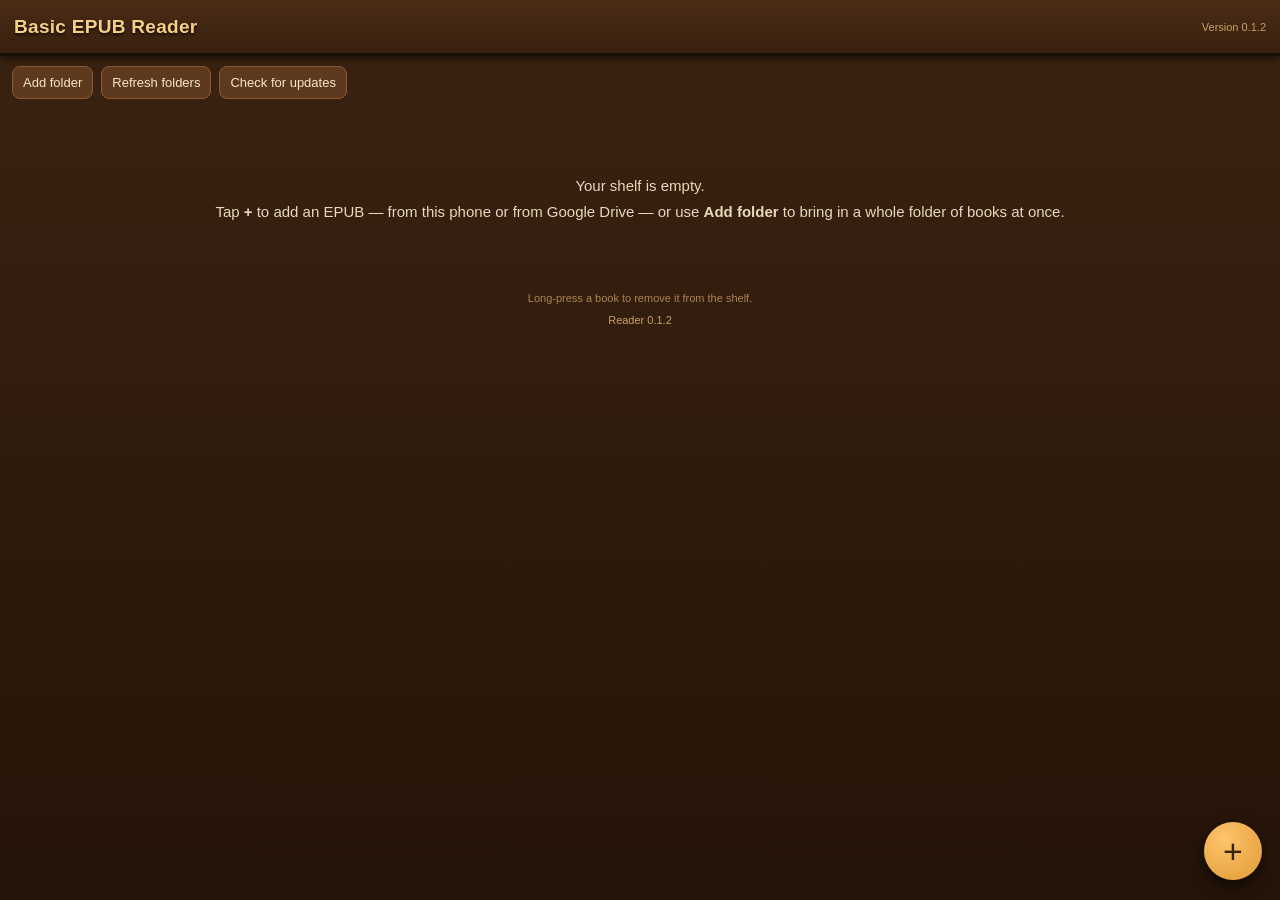
==== update/files/index.html @ c13fd40a "Reader v0.1.2 — folder import + stable base with web update channel (Joshua, 2026-10-28) Folder impo" ====
<!DOCTYPE html>
<html lang="en">
<head>
<meta charset="utf-8">
<meta name="viewport" content="width=device-width, initial-scale=1, maximum-scale=1, user-scalable=no">
<title>Basic EPUB Reader</title>
<link rel="stylesheet" href="style.css">
<script src="lib/jszip.min.js"></script>
<script src="lib/epub.min.js"></script>
<!-- sample-book.js is GENERATED by build.sh (the starter book, base64).
     Absent in a raw source checkout — the app simply starts empty. -->
<script src="sample-book.js"></script>
</head>
<body>

<!-- ============================ BOOKSHELF ============================ -->
<div id="shelfView">
  <div class="topbar">
    <div class="tb-title">Basic EPUB Reader</div>
    <div class="tb-ver">Version 0.1.2</div>
  </div>
  <!-- Shelf tools (v0.1.2): folder import (Joshua, 2026-10-28 —
       pick ONE folder, every EPUB inside it is added), a re-scan
       of remembered folders, and the update channel's manual check.
       The + button still adds individual books. -->
  <div class="shelf-tools">
    <button id="addFolderBtn" class="toolbtn">Add folder</button>
    <button id="refreshFoldersBtn" class="toolbtn">Refresh folders</button>
    <button id="updateBtn" class="toolbtn">Check for updates</button>
  </div>
  <div id="shelfScroll">
    <div id="shelf"></div>
    <div id="shelfEmpty" class="hidden">
      <p>Your shelf is empty.</p>
      <p>Tap <b>+</b> to add an EPUB — from this phone or from Google Drive —
         or use <b>Add folder</b> to bring in a whole folder of books at once.</p>
    </div>
    <div class="shelf-foot">Long-press a book to remove it from the shelf.</div>
    <div class="shelf-foot" id="verLine">Reader 0.1.2</div>
  </div>
  <button id="addBtn" title="Add a book">+</button>
  <input type="file" id="fileInput" accept=".epub,application/epub+zip" multiple hidden>
</div>

<!-- ============================ READER ============================ -->
<!-- Joshua's gesture chrome (2026-10-28): NO footer, NO font-size
     buttons (pinch replaces them), NO title header by default.
     The slim chrome carries only what no gesture replaces: the
     Back-to-shelf button, a progress bar + percentage, and a Stop
     chip that appears only while read-aloud is speaking. The
     title line exists only in the title-on variant (body.title-on:
     slim title above the progress bar), pending Joshua's ruling.
     In full screen even this chrome hides — the page is everything. -->
<div id="readerView" class="hidden">
  <div id="readerChrome">
    <button id="backBtn" class="barbtn">&#8592; Shelf</button>
    <div id="chromeMain">
      <div id="titleLine">
        <div id="readerTitle"></div>
        <div id="chapterLabel"></div>
      </div>
      <div id="progressRow">
        <div id="progressBar"><i id="progressFill"></i></div>
        <div id="progressPct">…</div>
      </div>
    </div>
    <button id="ttsStopBtn" class="barbtn hidden">&#128266; Stop</button>
  </div>
  <div id="viewerWrap">
    <div id="viewer"></div>
    <div id="tapLeft" class="tapzone"></div>
    <div id="tapRight" class="tapzone"></div>
  </div>
</div>

<!-- ====================== FOOTNOTE POP-UP ====================== -->
<div id="footnoteCard" class="hidden">
  <div id="footnoteText"></div>
  <div id="footnoteHint">Tap anywhere to close</div>
</div>

<!-- ================= FOLDER IMPORT PROGRESS ================== -->
<div id="importOverlay" class="hidden">
  <div id="importTitle">Adding books…</div>
  <div id="importBar"><i id="importFill"></i></div>
  <div id="importText"></div>
  <button id="importOk" class="barbtn hidden">OK</button>
</div>

<div id="toast" class="hidden"></div>

<script src="app.js"></script>
</body>
</html>
---- update/files/style.css ----
/* Basic EPUB Reader — shelf + reader styling.
   The shelf is Joshua's spec (2026-10-28): front-facing books on a
   wood-grain shelf, rows sized by the screen, modest covers that are
   always identifiable. Colours throughout — never grayscale. */
* { margin:0; padding:0; box-sizing:border-box; }
html, body { height:100%; }
body {
  font-family: Verdana, Geneva, sans-serif;
  background: linear-gradient(180deg,#3b2312 0%,#2e1a0c 55%,#241407 100%);
  color:#efe3cb; overflow:hidden;
  -webkit-user-select:none; user-select:none;
  -webkit-tap-highlight-color: transparent;
}
.hidden { display:none !important; }

/* ---------- top bars ---------- */
.topbar {
  height:56px; display:flex; align-items:center; gap:10px; padding:0 14px;
  background: linear-gradient(180deg,#4a2c15,#38200f);
  border-bottom:3px solid #191004; box-shadow:0 3px 8px rgba(0,0,0,.55);
}
.tb-title { color:#f5cf87; font-size:19px; font-weight:bold; letter-spacing:.3px;
  text-shadow:0 2px 3px rgba(0,0,0,.7); flex:1; white-space:nowrap; overflow:hidden; text-overflow:ellipsis; }
.tb-title.small { font-size:15px; }
.tb-ver { color:#c8a165; font-size:11px; }
.barbtn {
  background:#5d3a1e; color:#f5e7c8; border:1px solid #8a5a33; border-radius:8px;
  font-size:15px; padding:8px 12px; font-family:inherit;
}
.barbtn:active { background:#77502a; }

/* ---------- shelf ---------- */
#shelfView { position:fixed; inset:0; display:flex; flex-direction:column; }
#shelfScroll { flex:1; overflow-y:auto; padding:14px 6px 90px; }
.shelf-row { display:flex; justify-content:space-evenly; align-items:flex-end; padding:0 4px; }
.shelf-plank {
  height:22px; margin:2px 0 30px;
  background:
    repeating-linear-gradient(92deg, rgba(0,0,0,.14) 0 7px, rgba(255,255,255,.05) 7px 13px, rgba(0,0,0,.07) 13px 21px),
    linear-gradient(180deg,#a06a35 0%,#8a5527 45%,#6f421e 100%);
  border-top:4px solid #bd8146; border-bottom:8px solid #4a2b12;
  box-shadow:0 12px 16px rgba(0,0,0,.6);
}
.book { width:106px; text-align:center; }
.book .coverimg, .book .fakecover {
  width:104px; height:152px; margin:0 auto; display:block; object-fit:cover;
  border-radius:3px 6px 6px 3px;
  box-shadow: inset 4px 0 6px rgba(255,255,255,.18), 6px 8px 10px rgba(0,0,0,.55);
}
.book .fakecover { padding:14px 9px 10px 13px; color:#fff; overflow:hidden; }
.book .fakecover .ft { font-family:Georgia,serif; font-size:13px; font-weight:bold; line-height:1.3;
  text-shadow:0 1px 3px rgba(0,0,0,.6); }
.book .fakecover .fr { height:2px; background:rgba(255,255,255,.55); margin:8px 4px; }
.book .fakecover .fs { font-size:9px; opacity:.92; line-height:1.35; }
.book .prog { height:5px; border-radius:3px; background:rgba(255,255,255,.18); margin:7px 6px 0; overflow:hidden; }
.book .prog i { display:block; height:100%; background:#f0b35e; }
.book .pct { color:#f0b35e; font-size:10px; margin-top:3px; min-height:13px; }
.book .caption { color:#efe3cb; font-size:11px; line-height:1.3; margin-top:3px;
  display:-webkit-box; -webkit-line-clamp:2; -webkit-box-orient:vertical; overflow:hidden; }
#shelfEmpty { text-align:center; padding:60px 30px; font-size:15px; line-height:1.7; color:#e8d9b8; }
.shelf-foot { text-align:center; color:#a9854f; font-size:11px; padding:8px 0 2px; }
#addBtn {
  position:fixed; right:18px; bottom:20px; width:58px; height:58px; border-radius:50%;
  background: radial-gradient(circle at 35% 30%, #ffc46b, #e09a35);
  color:#3a2408; font-size:34px; border:none; line-height:1;
  box-shadow:0 6px 14px rgba(0,0,0,.6); z-index:20;
}

/* ---------- shelf tools + version line (v0.1.2) ---------- */
.shelf-tools { display:flex; gap:8px; padding:10px 12px 0; flex-wrap:wrap; }
.toolbtn {
  background:#5d3a1e; color:#f5e7c8; border:1px solid #8a5a33; border-radius:8px;
  font-size:13px; padding:8px 10px; font-family:inherit;
}
.toolbtn:active { background:#77502a; }
#verLine { color:#c8a165; }

/* ---------- folder import progress (v0.1.2) ---------- */
#importOverlay {
  position:fixed; left:14px; right:14px; top:28%; z-index:55;
  background:#fffaf0; color:#2a2118; border:2px solid #b98a45; border-radius:12px;
  padding:18px 16px 14px; box-shadow:0 10px 30px rgba(0,0,0,.65);
  font-size:15px; line-height:1.5; text-align:center;
}
#importTitle { font-weight:bold; margin-bottom:10px; }
#importBar { height:8px; border-radius:4px; background:rgba(0,0,0,.15); overflow:hidden; margin-bottom:10px; }
#importFill { display:block; height:100%; width:0%; background:#c97b2d; transition:width .25s ease; }
#importText { margin-bottom:6px; }
#importOk { margin-top:8px; }

/* ---------- reader ---------- */
#readerView { position:fixed; inset:0; display:flex; flex-direction:column; background:#f7f1e3; }
#viewerWrap { flex:1; position:relative; }
#viewer { position:absolute; inset:0; }
#viewer iframe { border:none; }
.tapzone { position:absolute; top:0; bottom:0; width:22%; z-index:5; }
#tapLeft { left:0; } #tapRight { right:0; }

/* Reader chrome (v0.1.1, Joshua 2026-10-28): slim top strip only —
   Back, progress bar + percentage, and the read-aloud Stop chip.
   No footer anywhere. The title line shows ONLY in the title-on
   variant (slim title above the progress bar); default is off.
   Full screen hides even this strip: nothing but the page. */
#readerChrome {
  min-height:48px; display:flex; align-items:center; gap:10px; padding:6px 10px;
  background: linear-gradient(180deg,#4a2c15,#38200f);
  border-bottom:3px solid #191004; box-shadow:0 3px 8px rgba(0,0,0,.35);
}
#chromeMain { flex:1; min-width:0; display:flex; flex-direction:column; justify-content:center; }
#titleLine { display:none; margin-bottom:4px; }
body.title-on #titleLine { display:block; }
#readerTitle { color:#f5cf87; font-size:13px; font-weight:bold; line-height:1.25;
  white-space:nowrap; overflow:hidden; text-overflow:ellipsis; }
#chapterLabel { color:#c8a165; font-size:11px; line-height:1.25;
  white-space:nowrap; overflow:hidden; text-overflow:ellipsis; }
#progressRow { display:flex; align-items:center; gap:8px; }
#progressBar { flex:1; height:6px; border-radius:3px; background:rgba(255,255,255,.18); overflow:hidden; }
#progressFill { display:block; height:100%; width:0%; background:#f0b35e; transition:width .3s ease; }
#progressPct { color:#f0d9a8; font-size:12px; min-width:38px; text-align:right; }
#ttsStopBtn { white-space:nowrap; }
body.fullscreen #readerChrome { display:none; }

/* ---------- footnote pop-up ---------- */
#footnoteCard {
  position:fixed; left:14px; right:14px; bottom:16px; z-index:50;
  background:#fffaf0; color:#2a2118; border:2px solid #b98a45; border-radius:12px;
  padding:16px 16px 10px; box-shadow:0 10px 30px rgba(0,0,0,.65);
  font-family:Georgia,serif; font-size:16px; line-height:1.5;
  max-height:45%; overflow-y:auto;
}
#footnoteHint { margin-top:8px; font-family:Verdana,sans-serif; font-size:11px; color:#9a7c4c; text-align:right; }

/* ---------- toast ---------- */
#toast {
  position:fixed; left:50%; bottom:96px; transform:translateX(-50%); z-index:60;
  background:#1d1206; color:#f5e7c8; border:1px solid #b98a45; border-radius:10px;
  padding:10px 16px; font-size:14px; box-shadow:0 6px 18px rgba(0,0,0,.6);
  max-width:86%; text-align:center;
}
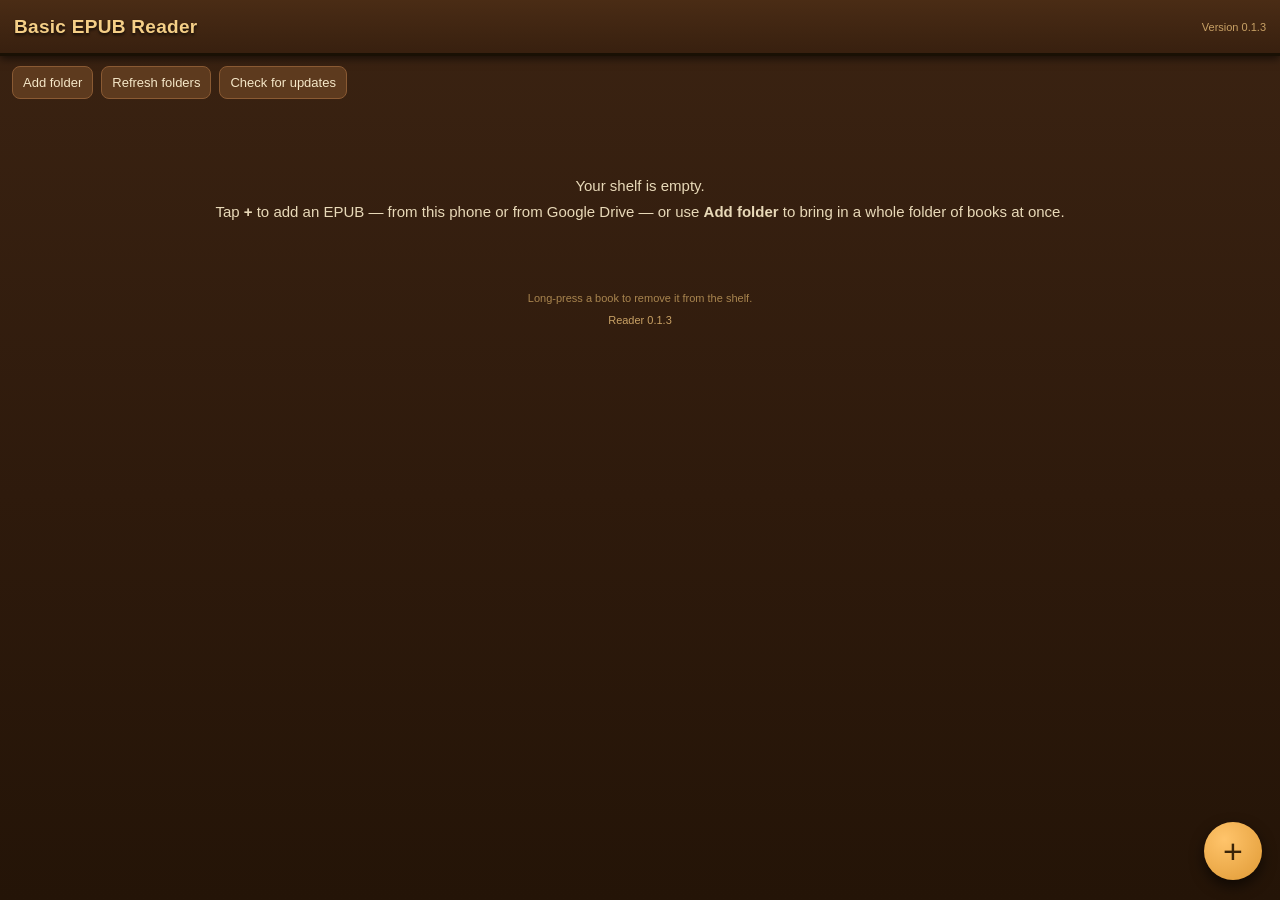
==== commit 1e17e3ab: "bundle 4 file: index.html (v0.1.3 sync web layer)" ====
--- a/update/files/index.html
+++ b/update/files/index.html
@@ -17,7 +17,7 @@
 <div id="shelfView">
   <div class="topbar">
     <div class="tb-title">Basic EPUB Reader</div>
-    <div class="tb-ver">Version 0.1.2</div>
+    <div class="tb-ver">Version 0.1.3</div>
   </div>
   <!-- Shelf tools (v0.1.2): folder import (Joshua, 2026-10-28 —
        pick ONE folder, every EPUB inside it is added), a re-scan
@@ -36,7 +36,7 @@
          or use <b>Add folder</b> to bring in a whole folder of books at once.</p>
     </div>
     <div class="shelf-foot">Long-press a book to remove it from the shelf.</div>
-    <div class="shelf-foot" id="verLine">Reader 0.1.2</div>
+    <div class="shelf-foot" id="verLine">Reader 0.1.3</div>
   </div>
   <button id="addBtn" title="Add a book">+</button>
   <input type="file" id="fileInput" accept=".epub,application/epub+zip" multiple hidden>
@@ -90,5 +90,9 @@
 <div id="toast" class="hidden"></div>
 
 <script src="app.js"></script>
+<!-- Sync client (v0.1.3): reading places travel through the Epub
+     folder file and, paired once, directly with the laptop —
+     SYNC-SPEC §5/§6. Also adds the shelf's Sync screen. -->
+<script src="sync-client.js"></script>
 </body>
 </html>
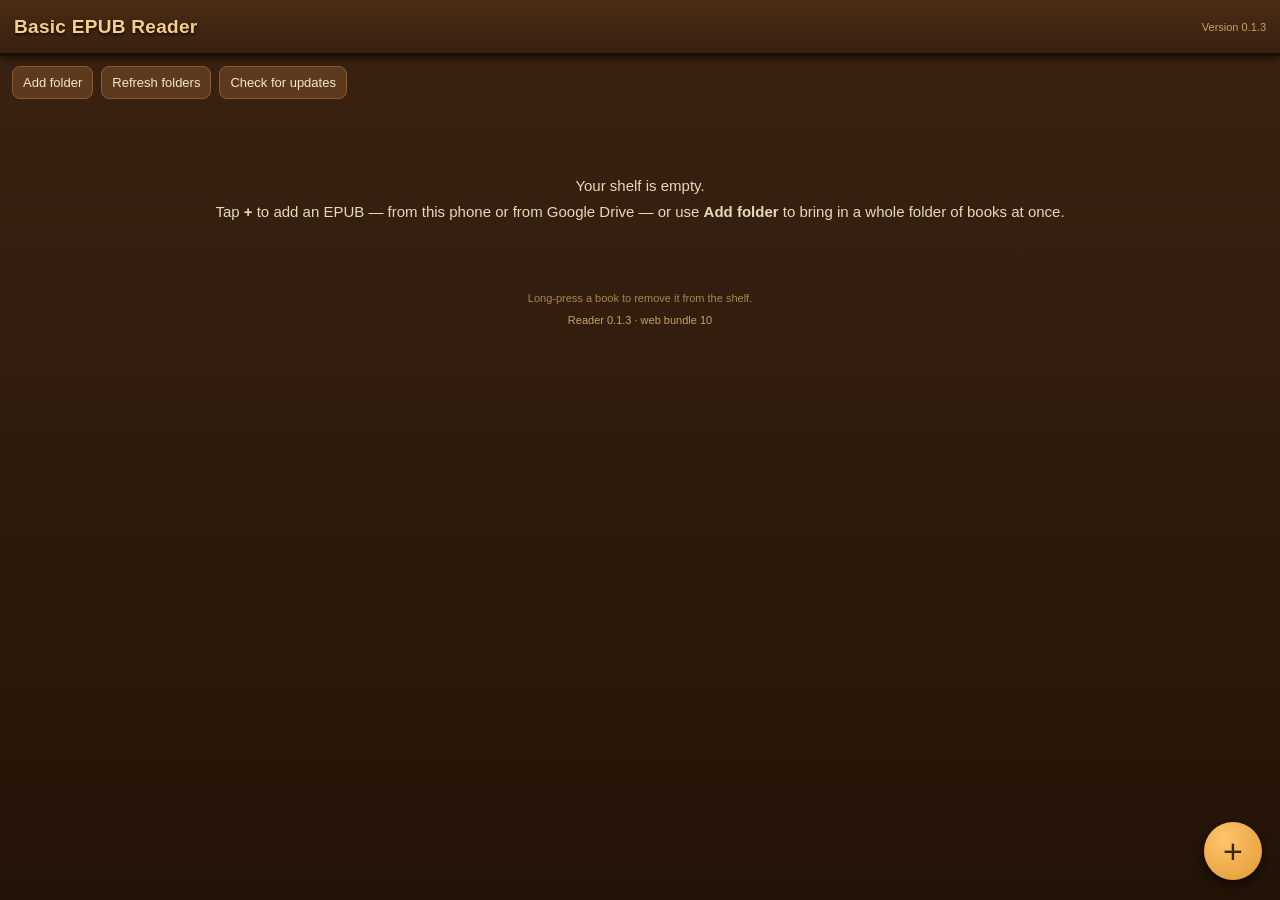
==== commit 76276bbe: "Reader web bundle 10: files/index.html" ====
--- a/update/files/index.html
+++ b/update/files/index.html
@@ -29,6 +29,14 @@
     <button id="updateBtn" class="toolbtn">Check for updates</button>
   </div>
   <div id="shelfScroll">
+    <!-- Added-books notice (bundle 8 — Joshua, 2026-10-30): when a
+         folder check brings new books, the shelf SAYS SO, naming
+         them. Dismissed with its OK button; in-flow, so it never
+         blocks the shelf, and it stays until dismissed. -->
+    <div id="addedNotice" class="hidden">
+      <div id="addedNoticeText"></div>
+      <button id="addedNoticeOk" class="barbtn">OK</button>
+    </div>
     <div id="shelf"></div>
     <div id="shelfEmpty" class="hidden">
       <p>Your shelf is empty.</p>
@@ -36,7 +44,7 @@
          or use <b>Add folder</b> to bring in a whole folder of books at once.</p>
     </div>
     <div class="shelf-foot">Long-press a book to remove it from the shelf.</div>
-    <div class="shelf-foot" id="verLine">Reader 0.1.3</div>
+    <div class="shelf-foot" id="verLine">Reader</div>
   </div>
   <button id="addBtn" title="Add a book">+</button>
   <input type="file" id="fileInput" accept=".epub,application/epub+zip" multiple hidden>
@@ -79,6 +87,19 @@
   <div id="footnoteHint">Tap anywhere to close</div>
 </div>
 
+<!-- ==================== FULLSCREEN PICTURE ===================== -->
+<!-- Bundle 8 (Joshua, 2026-10-30): tapping a picture in a book
+     opens it on the whole screen, fitted so the whole picture is
+     visible. The X (top right) closes it; a single tap closes it
+     too; a double tap toggles between fitted and full size, and
+     at full size the view scrolls so every part of a big picture
+     can be reached. Closing returns to the exact reading place —
+     the rendition underneath is never touched. -->
+<div id="pictureView" class="hidden">
+  <div id="pictureScroll"><img id="pictureImg" alt="Picture from the book"></div>
+  <button id="pictureClose" title="Close picture">&#10005;</button>
+</div>
+
 <!-- ================= FOLDER IMPORT PROGRESS ================== -->
 <div id="importOverlay" class="hidden">
   <div id="importTitle">Adding books…</div>
--- a/update/files/style.css
+++ b/update/files/style.css
@@ -120,6 +120,28 @@
 #ttsStopBtn { white-space:nowrap; }
 body.fullscreen #readerChrome { display:none; }
 
+/* Fullscreen safe-area buffer (bundle 9 — Joshua, 2026-10-30):
+   in full screen the text ran flush to the glass, and the
+   topmost and bottommost lines — and anything near the phone's
+   rounded corners — sat in the slightly faded edge zone: all
+   there, but hard to see. So in full screen the VIEWER ITSELF
+   is inset on all four sides and the text column lives inside
+   the inset at every scroll position (padding the content
+   instead could only protect the very top and bottom of the
+   whole book; the inset box protects the top and bottom of
+   every screenful). The paper colour of #readerView behind it
+   makes the ring read as a page margin. env(safe-area-inset-*)
+   lets a phone with a cutout ask for more room; the fixed
+   minimums keep a small buffer even on phones that report zero
+   insets. Outside full screen the reader chrome already guards
+   the top, so the viewer is untouched there. */
+body.fullscreen #viewer {
+  top: max(14px, env(safe-area-inset-top));
+  bottom: max(14px, env(safe-area-inset-bottom));
+  left: max(12px, env(safe-area-inset-left));
+  right: max(12px, env(safe-area-inset-right));
+}
+
 /* ---------- footnote pop-up ---------- */
 #footnoteCard {
   position:fixed; left:14px; right:14px; bottom:16px; z-index:50;
@@ -130,6 +152,63 @@
 }
 #footnoteHint { margin-top:8px; font-family:Verdana,sans-serif; font-size:11px; color:#9a7c4c; text-align:right; }
 
+/* ---------- sync screen (v0.1.3) ---------- */
+#syncPanel {
+  position:fixed; inset:0; z-index:56; overflow-y:auto;
+  background:rgba(20,10,2,.72); padding:22px 14px;
+}
+.sync-card {
+  background:#fffaf0; color:#2a2118; border:2px solid #b98a45;
+  border-radius:12px; padding:16px; max-width:520px; margin:0 auto;
+  box-shadow:0 10px 30px rgba(0,0,0,.65); font-size:15px; line-height:1.5;
+}
+.sync-head { display:flex; align-items:center; gap:10px; margin-bottom:10px; }
+.sync-title { font-weight:bold; font-size:17px; flex:1; }
+.sync-status {
+  background:#f3e5c6; border:1px solid #d9bd85; border-radius:8px;
+  padding:9px 11px; margin-bottom:12px; font-size:14px;
+}
+.sync-note { margin:8px 0 12px; }
+.sync-label { display:block; font-size:13px; margin:12px 0 4px; color:#6b5322; }
+.sync-input {
+  width:100%; font-size:17px; padding:9px 10px; font-family:inherit;
+  border:1px solid #b98a45; border-radius:8px; background:#fff;
+  color:#2a2118; -webkit-user-select:text; user-select:text;
+}
+#syncPanel .toolbtn { margin:6px 6px 6px 0; }
+#syncPanel .toolbtn:disabled { opacity:.55; }
+.sync-found-item { display:block; width:100%; text-align:left; margin:4px 0; }
+
+/* ---------- added-books notice (bundle 8) ---------- */
+#addedNotice {
+  margin:0 8px 14px; padding:14px 16px 12px;
+  background:#fffaf0; color:#2a2118; border:2px solid #b98a45; border-radius:12px;
+  box-shadow:0 8px 20px rgba(0,0,0,.5);
+  font-size:15px; line-height:1.55;
+}
+#addedNoticeText { white-space:pre-line; }
+#addedNoticeOk { margin-top:10px; }
+
+/* ---------- fullscreen picture (bundle 8) ---------- */
+#pictureView { position:fixed; inset:0; z-index:65; background:#14110d; }
+#pictureScroll {
+  position:absolute; inset:0; overflow:auto; display:flex;
+  -webkit-overflow-scrolling:touch;
+}
+#pictureImg { margin:auto; max-width:100%; max-height:100%; }
+#pictureView.zoomed #pictureImg { max-width:none; max-height:none; }
+/* The X sits in the top-right corner — the same rounded-corner
+   zone the safe-area buffer keeps text out of — so it takes the
+   same env() clearance with the same fixed minimum (bundle 9). */
+#pictureClose {
+  position:absolute; z-index:2;
+  top:max(10px, env(safe-area-inset-top));
+  right:max(10px, env(safe-area-inset-right));
+  width:52px; height:52px; border-radius:50%;
+  border:2px solid #f5e7c8; background:rgba(20,12,4,.85); color:#f5e7c8;
+  font-size:24px; line-height:1; font-family:inherit;
+}
+
 /* ---------- toast ---------- */
 #toast {
   position:fixed; left:50%; bottom:96px; transform:translateX(-50%); z-index:60;
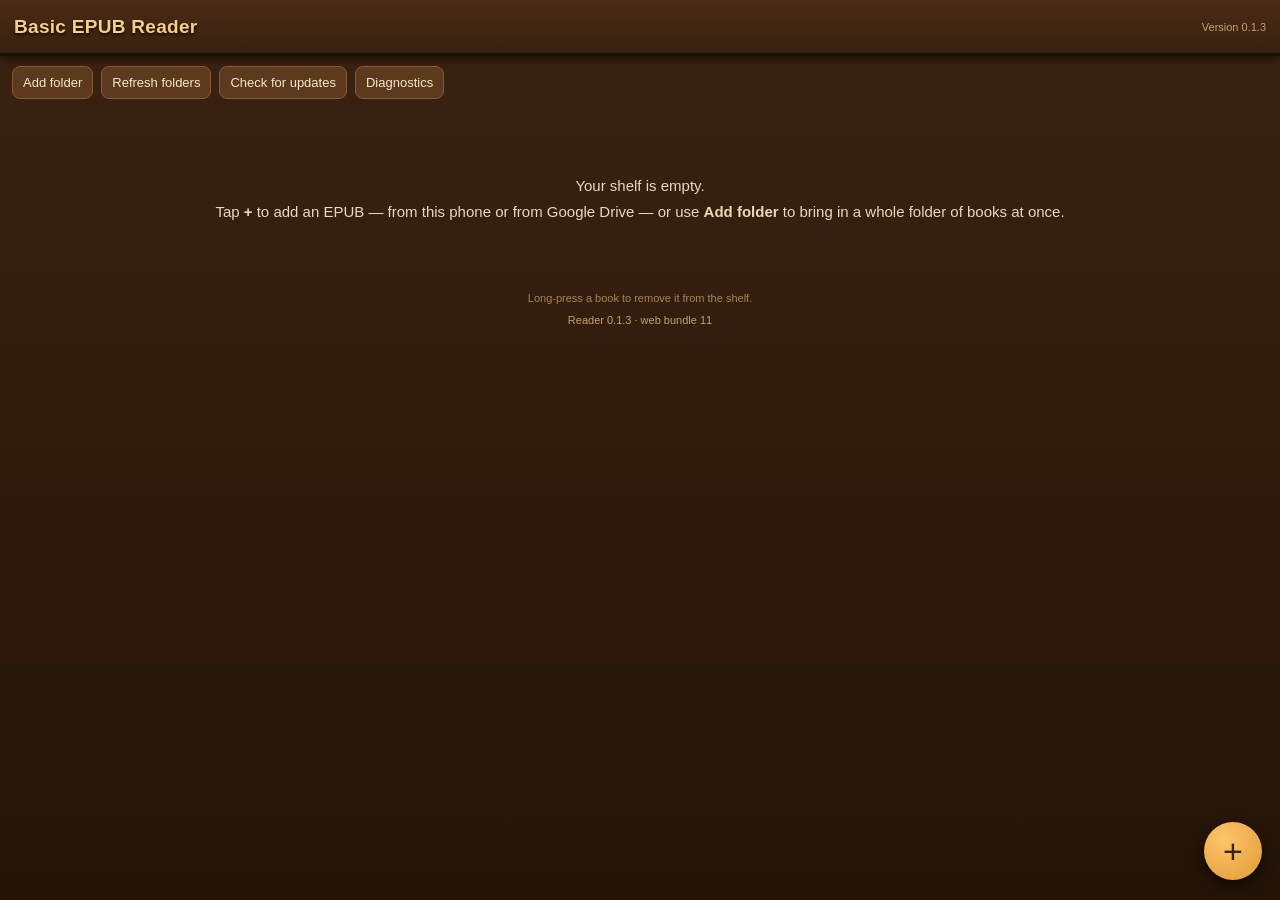
==== commit 147d404a: "Bundle 11 (index.html): scroll diagnostics" ====
--- a/update/files/index.html
+++ b/update/files/index.html
@@ -27,6 +27,11 @@
     <button id="addFolderBtn" class="toolbtn">Add folder</button>
     <button id="refreshFoldersBtn" class="toolbtn">Refresh folders</button>
     <button id="updateBtn" class="toolbtn">Check for updates</button>
+    <!-- Diagnostics (bundle 11): the scroll measurement panel.
+         The reader measures its own scroll path on this phone
+         (see app.js, scroll diagnostics) — this button shows
+         what it found and can send the report home on demand. -->
+    <button id="diagBtn" class="toolbtn">Diagnostics</button>
   </div>
   <div id="shelfScroll">
     <!-- Added-books notice (bundle 8 — Joshua, 2026-10-30): when a
@@ -108,6 +113,21 @@
   <button id="importOk" class="barbtn hidden">OK</button>
 </div>
 
+<!-- ================= SCROLL DIAGNOSTICS (bundle 11) =================
+     Shows the reader's own scroll measurement: the values are
+     measured on this phone, kept from the last book open, and
+     can be sent home with the Send button. Text is selectable
+     so it can be read aloud or copied exactly. -->
+<div id="diagPanel" class="hidden">
+  <div class="diag-card">
+    <div class="sync-head"><div class="sync-title">Reader diagnostics</div></div>
+    <div id="diagText">Measuring…</div>
+    <button id="diagRefresh" class="toolbtn">Measure again</button>
+    <button id="diagSend" class="toolbtn">Send report</button>
+    <button id="diagClose" class="toolbtn">Close</button>
+  </div>
+</div>
+
 <div id="toast" class="hidden"></div>
 
 <script src="app.js"></script>
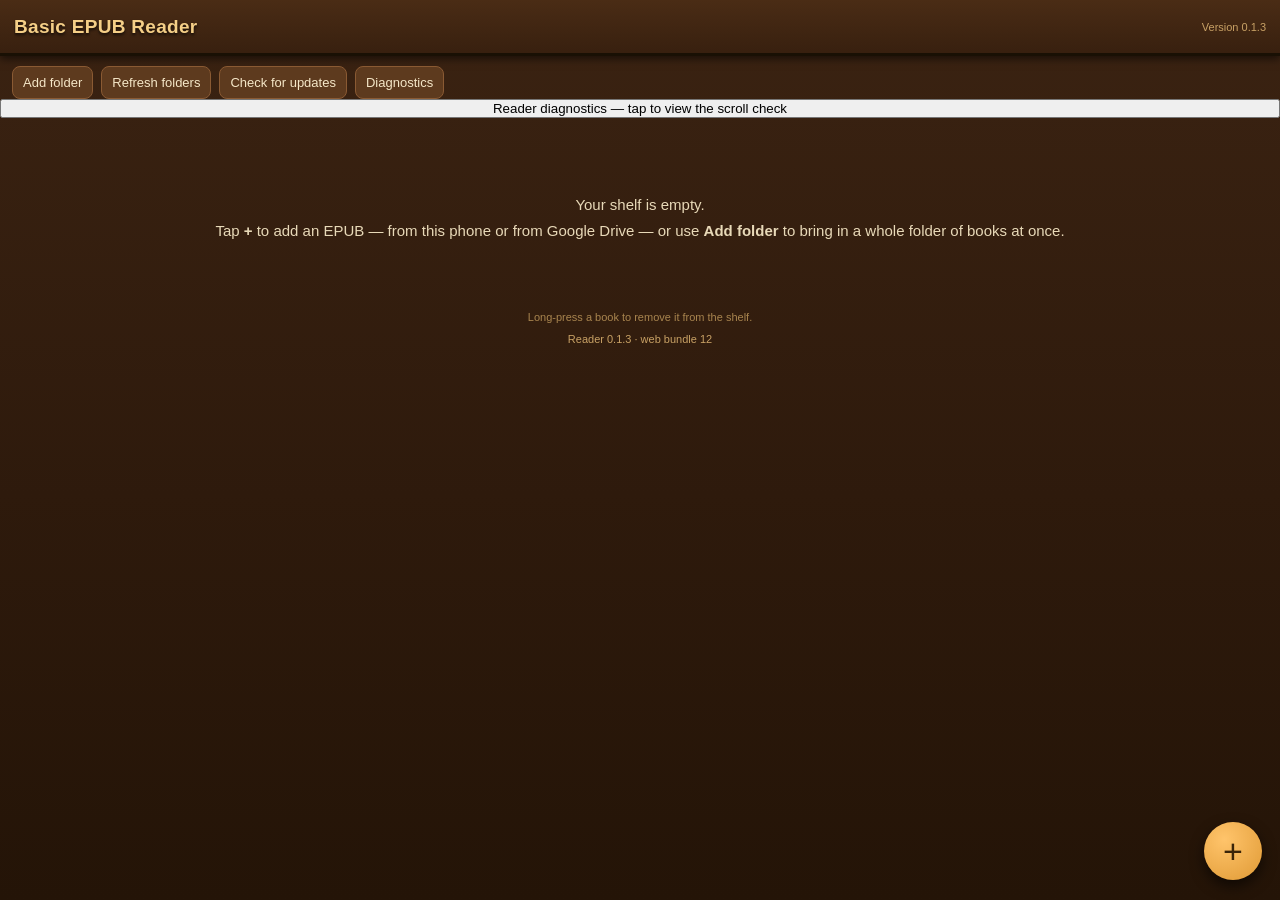
==== commit ef583452: "Web bundle 12 - index.html" ====
--- a/update/files/index.html
+++ b/update/files/index.html
@@ -12,6 +12,13 @@
 <script src="sample-book.js"></script>
 </head>
 <body>
+
+<!-- Page claim (bundle 12): this page stamps the bundle it
+     belongs to, so the script running on it can name a
+     page/script mismatch in its reports instead of silently
+     describing a mismatched pair. Hidden; read by pageClaim()
+     in app.js. -->
+<div id="pageMark" data-bundle="12" hidden></div>
 
 <!-- ============================ BOOKSHELF ============================ -->
 <div id="shelfView">
@@ -33,6 +40,12 @@
          what it found and can send the report home on demand. -->
     <button id="diagBtn" class="toolbtn">Diagnostics</button>
   </div>
+  <!-- Diagnostics bar (bundle 12): the same door as the toolbar
+       button, but full-width and impossible to miss — bundle
+       11's button sat in a wrapping five-button row on a small
+       screen and was looked straight past. app.js injects this
+       bar on any older page that lacks it (ensureDiagUI). -->
+  <button id="diagBar" class="diag-bar">Reader diagnostics — tap to view the scroll check</button>
   <div id="shelfScroll">
     <!-- Added-books notice (bundle 8 — Joshua, 2026-10-30): when a
          folder check brings new books, the shelf SAYS SO, naming
--- a/update/files/style.css
+++ b/update/files/style.css
@@ -179,6 +179,29 @@
 #syncPanel .toolbtn:disabled { opacity:.55; }
 .sync-found-item { display:block; width:100%; text-align:left; margin:4px 0; }
 
+/* ---------- scroll diagnostics panel (bundle 11) ----------
+   Same card pattern as the sync screen. The measurement text
+   is selectable (the one place user-select is turned back on)
+   so the values can be read aloud or copied exactly as the
+   reader measured them. */
+#diagPanel {
+  position:fixed; inset:0; z-index:57; overflow-y:auto;
+  background:rgba(20,10,2,.72); padding:22px 14px;
+}
+.diag-card {
+  background:#fffaf0; color:#2a2118; border:2px solid #b98a45;
+  border-radius:12px; padding:16px; max-width:520px; margin:0 auto;
+  box-shadow:0 10px 30px rgba(0,0,0,.65); font-size:15px; line-height:1.5;
+}
+#diagText {
+  white-space:pre-wrap; word-break:break-word;
+  font-family:monospace; font-size:12.5px; line-height:1.55;
+  background:#f3e5c6; border:1px solid #d9bd85; border-radius:8px;
+  padding:9px 11px; margin-bottom:12px;
+  -webkit-user-select:text; user-select:text;
+}
+#diagPanel .toolbtn { margin:6px 6px 6px 0; }
+
 /* ---------- added-books notice (bundle 8) ---------- */
 #addedNotice {
   margin:0 8px 14px; padding:14px 16px 12px;
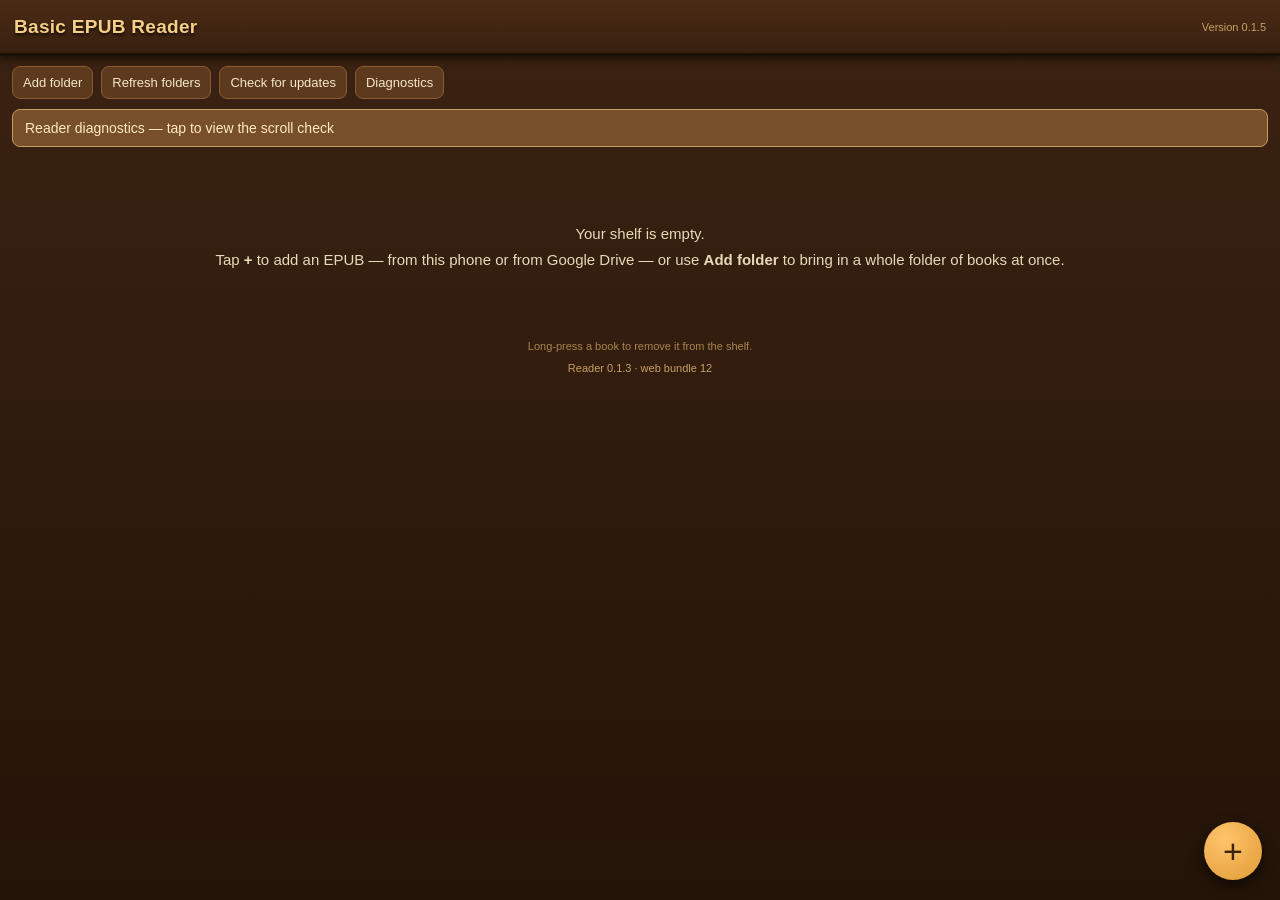
==== commit 737c683e: "Web bundle 12 - index.html (shell version stamp 0.1.5 for the recompile)" ====
--- a/update/files/index.html
+++ b/update/files/index.html
@@ -24,7 +24,7 @@
 <div id="shelfView">
   <div class="topbar">
     <div class="tb-title">Basic EPUB Reader</div>
-    <div class="tb-ver">Version 0.1.3</div>
+    <div class="tb-ver">Version 0.1.5</div>
   </div>
   <!-- Shelf tools (v0.1.2): folder import (Joshua, 2026-10-28 —
        pick ONE folder, every EPUB inside it is added), a re-scan
--- a/update/files/style.css
+++ b/update/files/style.css
@@ -184,6 +184,17 @@
    is selectable (the one place user-select is turned back on)
    so the values can be read aloud or copied exactly as the
    reader measured them. */
+/* Bundle 12: the full-width diagnostics bar under the shelf
+   tools — the unmissable door (also injected by app.js on
+   older pages, which is why the rule lives in the bundle's
+   stylesheet: subresources always update with the bundle). */
+.diag-bar {
+  display:block; width:calc(100% - 24px); margin:10px 12px 0;
+  background:#77502a; color:#ffe9bd; border:1px solid #c89b62;
+  border-radius:8px; font-size:14px; padding:10px 12px;
+  font-family:inherit; text-align:left;
+}
+.diag-bar:active { background:#8a5f33; }
 #diagPanel {
   position:fixed; inset:0; z-index:57; overflow-y:auto;
   background:rgba(20,10,2,.72); padding:22px 14px;
